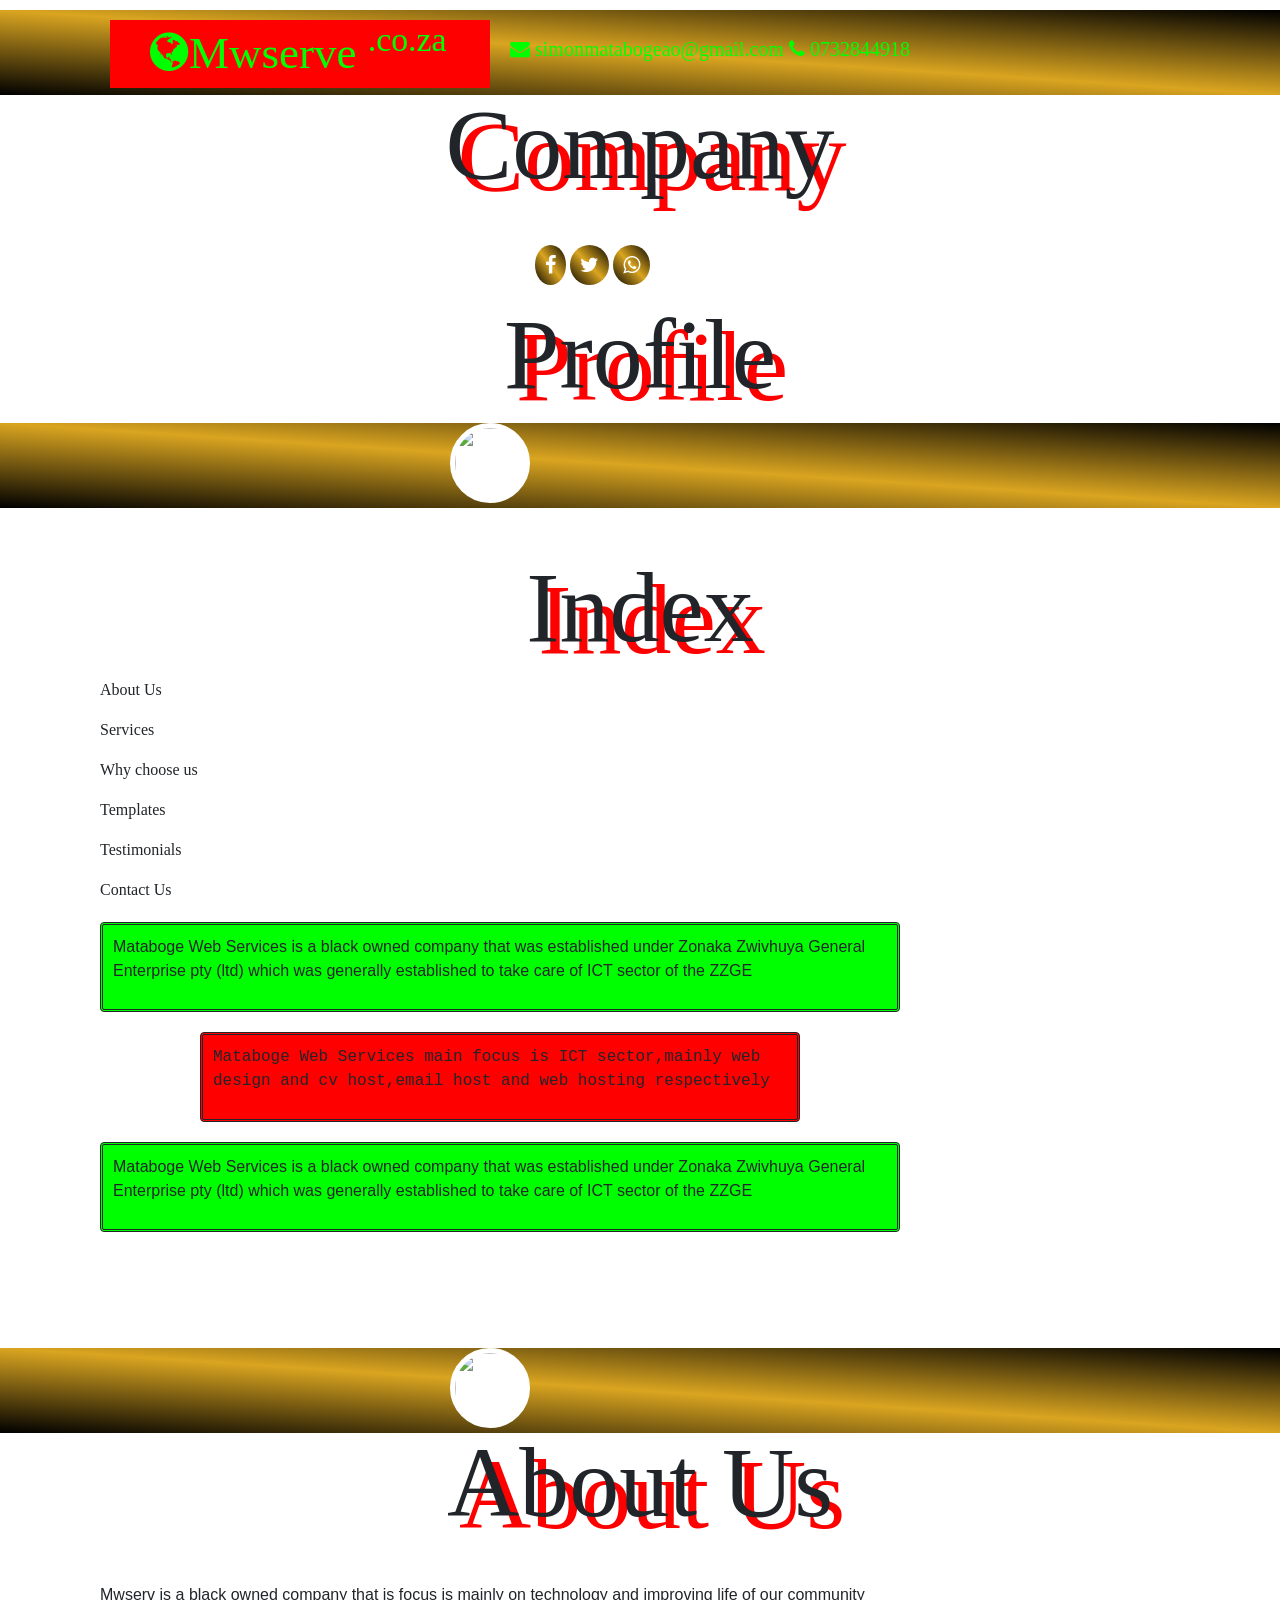
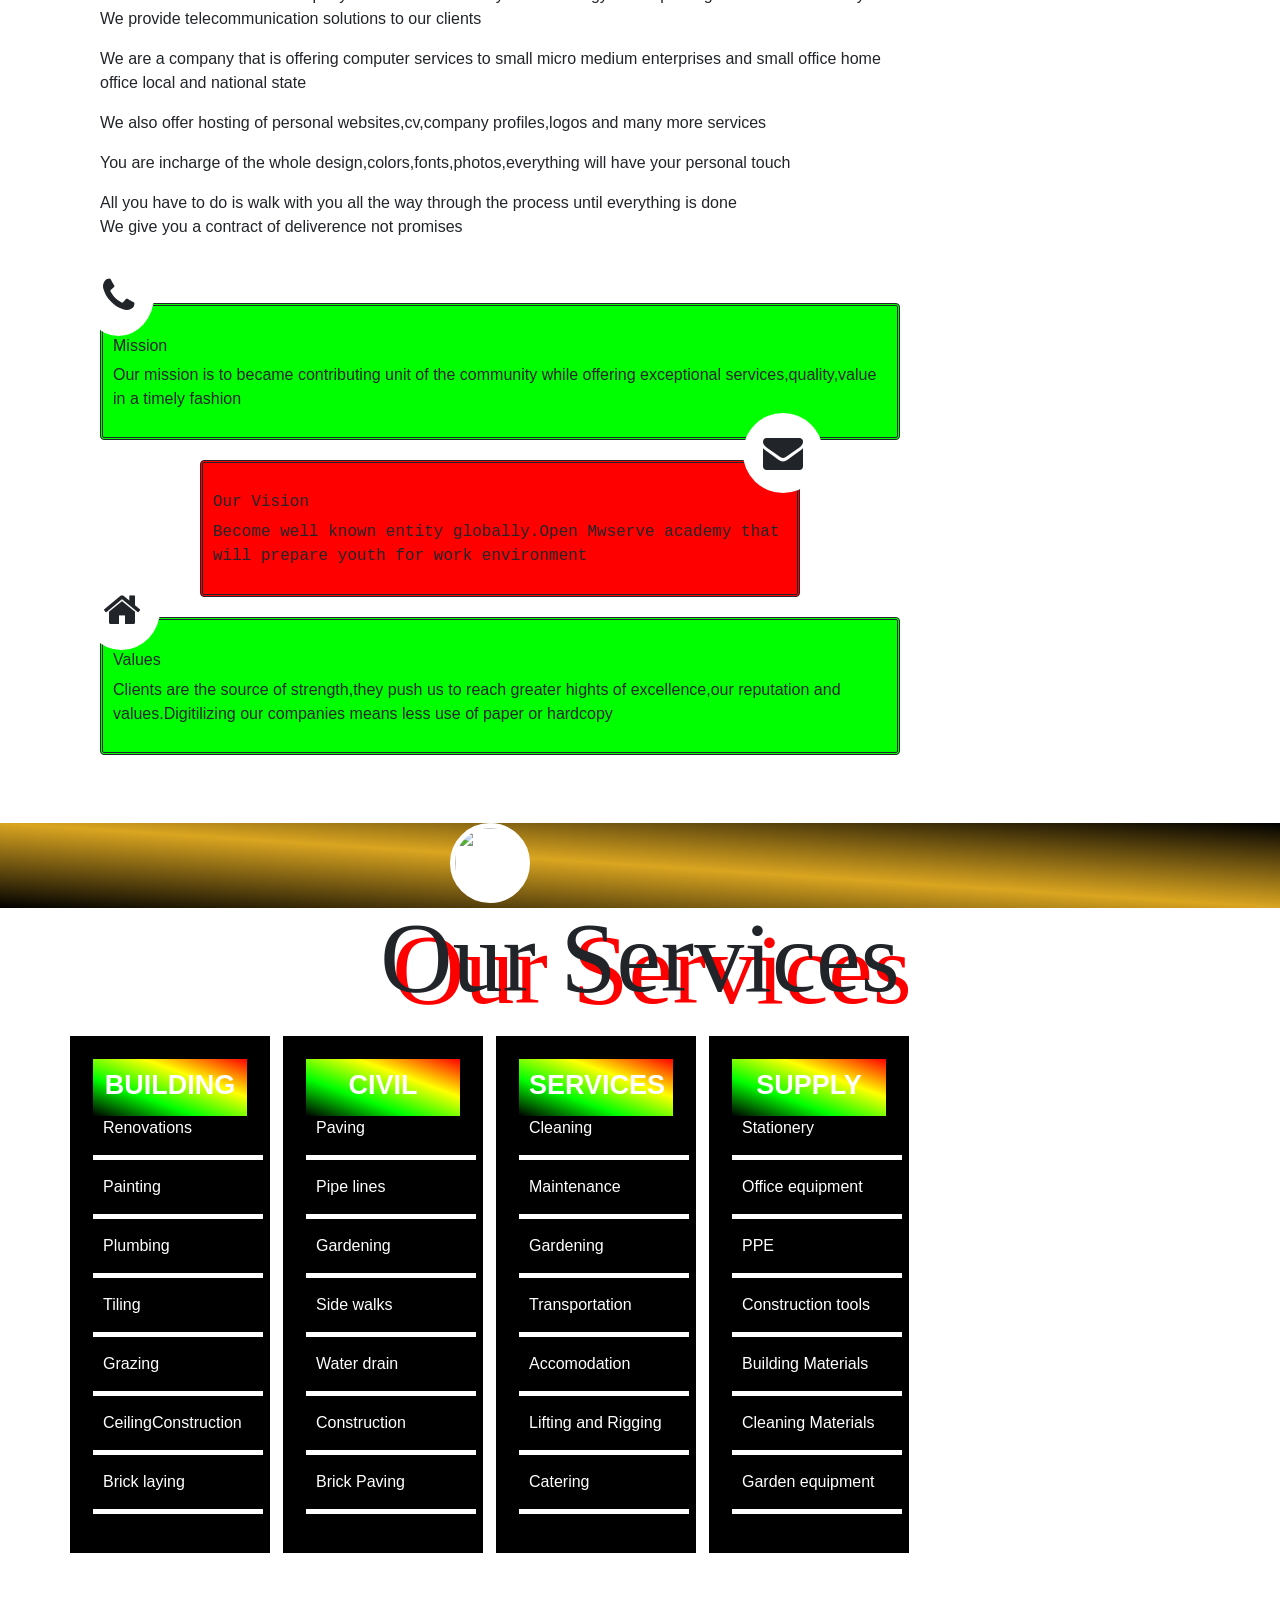
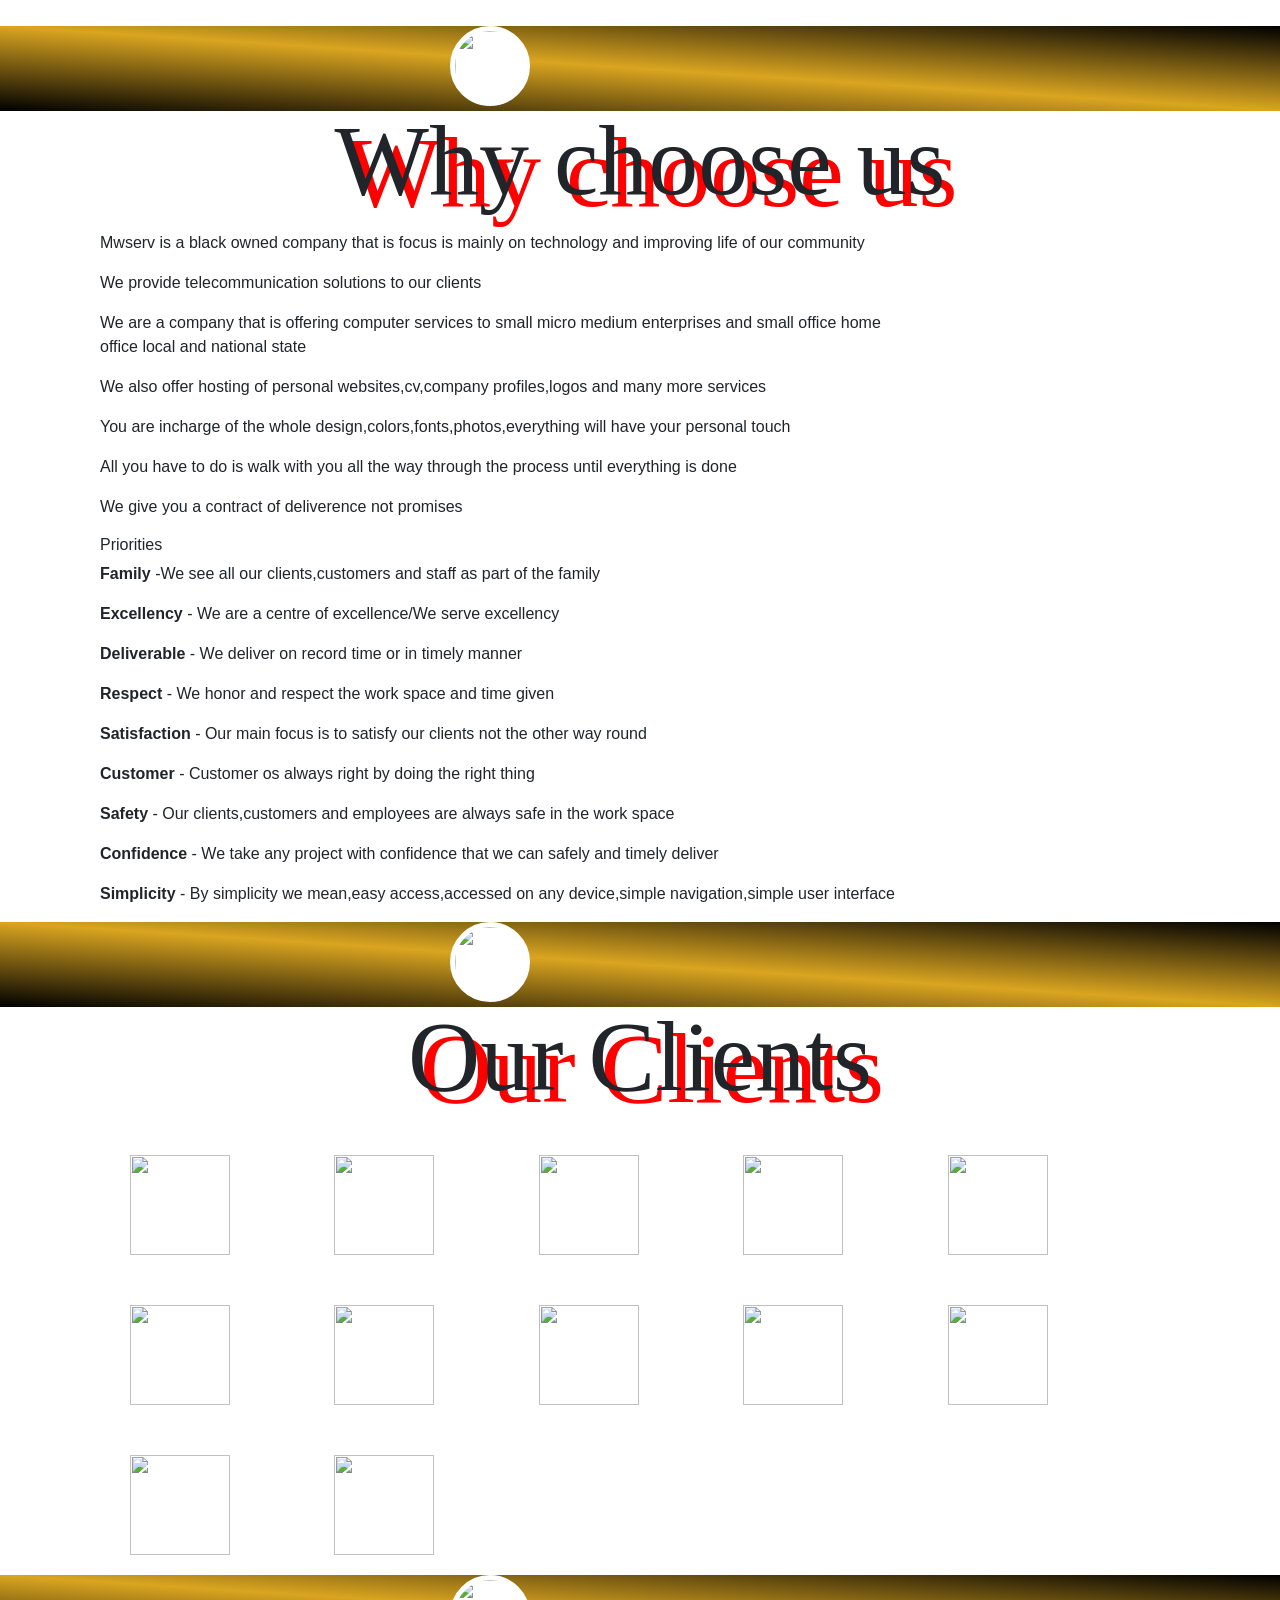
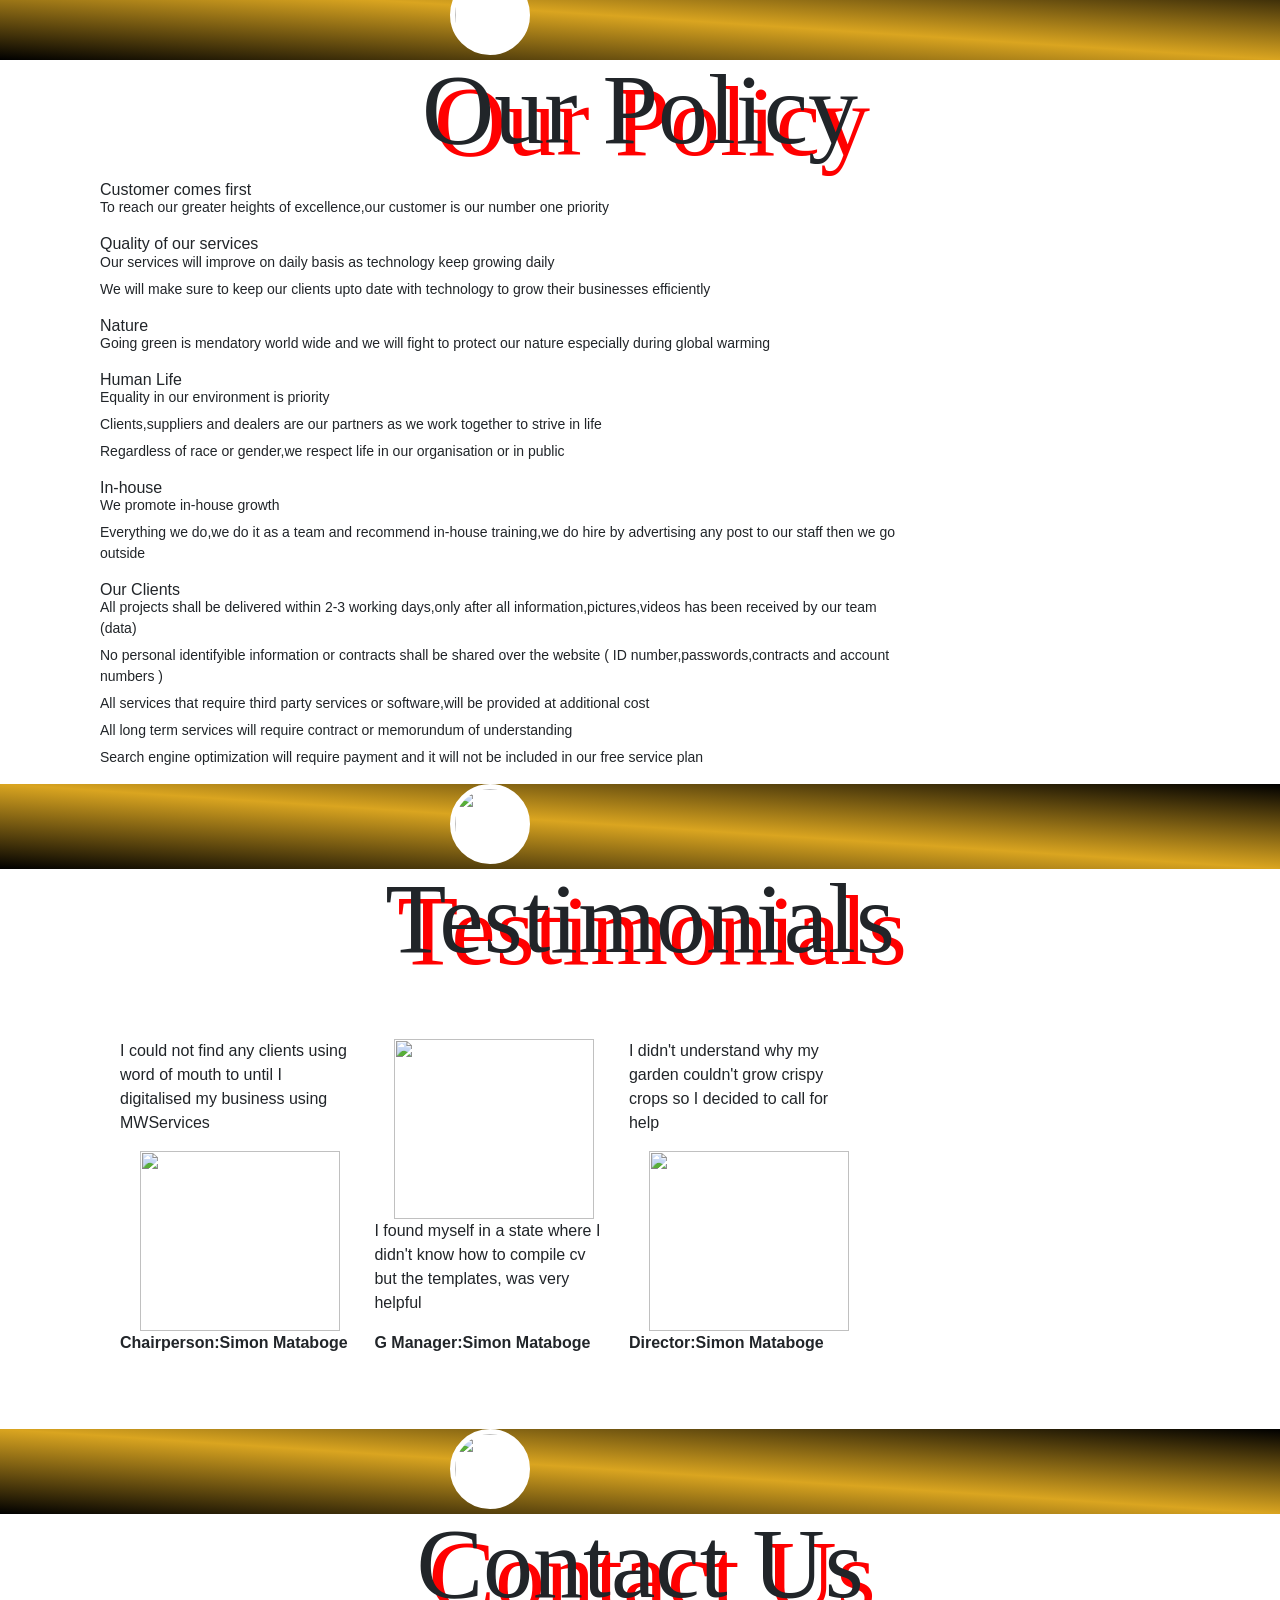
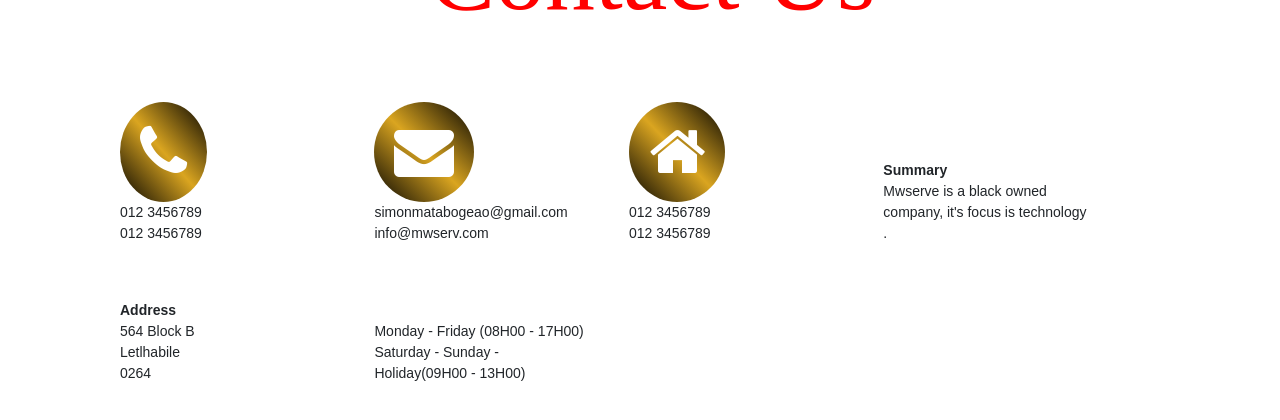
==== index.html @ 94f608e1 "Rename mwserveprofile2.html to index.html" ====
<!DOCTYPE html PUBLIC "-//W3C//DTD XHTML 1.0 Transitional//EN" "http://www.w3.org/TR/xhtml1/DTD/xhtml1-transitional.dtd">
<html xmlns="http://www.w3.org/1999/xhtml">

<head>	
		<link rel="stylesheet" href="mwserveprofile2.css" />
	    <link rel="stylesheet"  href="https://stackpath.bootstrapcdn.com/bootstrap/4.3.1/css/bootstrap.min.css" />
	    <link rel="stylesheet" href="https://stackpath.bootstrapcdn.com/font-awesome/4.7.0/css/font-awesome.min.css" />
	    <script src="https://code.jquery.com/jquery-3.3.1.slim.min.js"></script>
	    <script src="https://cdnjs.cloudflare.com/ajax/libs/popper.js/1.14.7/umd/popper.min.js"></script>
	    <script src="https://stackpath.bootstrapcdn.com/bootstrap/4.3.1/js/bootstrap.min.js"></script>
	<meta name="viewport" content="width=device-width, initial-scale=1" />

<meta content="text/html" http-equiv="Content-Type" />
<title>mwserveprofile2</title>
</head>

<body>
    
    <div id="logo">
        <div class="logo">
            <ul><script>var strToStyle = ".co.za";document.write("<i class='fa fa-globe'>Mwserve</i> ", strToStyle.sup(), "<br />"); </script> </ul>
                <div class="text">
                    <i class='fa fa-envelope'> simonmatabogeao@gmail.com</i>
                    <i class='fa fa-phone'> 0732844918</i>  
                </div>
            
        </div>
    </div>
        <div class="header">
            <h1>Company</h1></div>
            <div class="main">
                <img alt="" src="mwshands-removebg-preview.png" /> <br>
                <div class="contact-box">
                    <i class='fa fa-facebook'></i>
                    <i class='fa fa-twitter'></i>
                    <i class='fa fa-whatsapp'></i>
            </div>
         <div class="header"><h1>Profile</h1></div>
        </div>

        
        
        
        
        
     
        <div id="intro">
            
            <img alt="" src="matabogeShield-removebg-preview.png" />
    </div>
            <div id="index">
            <div class="header"><h1>Index</h1></div>
            <div class="intro-content">
                <ul>About Us</ul>
                <ul>Services </ul>
                <ul>Why choose us</ul>
                <ul>Templates</ul>
                <ul>Testimonials</ul>
                <ul>Contact Us</ul>
            </div>
            <div class="introduction">
                <p>
                    Mataboge Web Services is a black owned company that was established under Zonaka Zwivhuya General Enterprise pty (ltd) which was generally established to take care of ICT sector of the ZZGE
                </p>
            </div>
             <div class="introduction1">
                <p>
                    Mataboge Web Services main focus is ICT sector,mainly web design and cv host,email host and web hosting respectively
                </p>
            </div> 
            <div class="introduction">
                <p>
                    Mataboge Web Services is a black owned company that was established under Zonaka Zwivhuya General Enterprise pty (ltd) which was generally established to take care of ICT sector of the ZZGE
                </p>
            </div>
        </div>
    
        
        
        
        
        
     
        <div id="intro">
            
            <img alt="" src="matabogeShield-removebg-preview.png" /></div>
    <div id="about">
    <div class="header"><h1>About Us</h1></div>
            <div class="intro-content-about">
                <p>Mwserv is a black owned company that is focus is mainly on technology and improving life of our community<br>
                 We provide telecommunication solutions to our clients</p>
                <p>We are a company that is offering computer services to small micro medium enterprises and small office home office local and national state</p>
                <p>We also offer hosting of personal websites,cv,company profiles,logos and many more services</p>
                <p>You are incharge of the whole design,colors,fonts,photos,everything will have your personal touch</p>
                <p>All you have to do is walk with you all the way through the process until everything is done<br>
                We give you a contract of deliverence not promises</p>
            </div>
            <div class="introduction">
                <i class='fa fa-phone'></i>
                			<h6>Mission</h6>
			<p>Our mission is to became contributing unit of the community  while offering exceptional services,quality,value in a timely fashion</p>
            </div>
             <div  class="introduction1">
                <i class='fa fa-envelope'></i>
                            <h6>Our Vision</h6>
            <p>Become well known entity globally.Open Mwserve academy that will prepare youth for work environment</p>
            </div>
            <div class="introduction">
                <i class='fa fa-home'></i>
                            <h6>Values</h6>
            <p>Clients are the source of strength,they push us to reach greater hights of excellence,our reputation and values.Digitilizing our companies means less use of paper or hardcopy</p>
            </div>
    </div>
     
     
        <div id="intro">
            <img alt="" src="matabogeShield-removebg-preview.png" />
    </div>
    <div class="header"><h1>Our Services</h1></div>
            <div class="services-content">
                <div class="single-service">
                    <div class="service-head">
                        <h2> BUILDING </h2>
                    </div>
                    <div class="service-content">
                        <ul>
                            <li>Renovations</li>
                            <li>Painting</li>
                            <li>Plumbing </li>
                            <li>Tiling</li>
                            <li>Grazing</li>
                        <li>CeilingConstruction</li>
                            <li>Brick laying</li>                           
                        </ul>
                    </div>

</div>

                <div class="single-service">
                    <div class="service-head">
                        <h2>CIVIL</h2>
                    </div>
                    <div class="service-content">
                        <ul>
                            <li>Paving</li>
                            <li>Pipe lines</li>
                            <li>Gardening </li>
                            <li>Side walks</li>
                            <li>Water drain</li>
                             <li>Construction</li>
                            <li>Brick Paving</li>                           
                        </ul>
                    </div>

</div>

                <div class="single-service">
                    <div class="service-head">
                        <h2>SERVICES</h2>
                    </div>
                    <div class="service-content">
                        <ul>
                            <li>Cleaning</li>
                            <li>Maintenance</li>
                            <li>Gardening </li>
                            <li>Transportation</li>
                            <li>Accomodation</li>
                            <li>Lifting and Rigging</li>
                            <li>Catering</li>
                        </ul>
                    </div>

</div>
        
                <div class="single-service">
                    <div class="service-head">
                        <h2> SUPPLY</h2>
                    </div>
                    <div class="service-content">
                        <ul>
                            <li>Stationery</li>
                            <li>Office equipment</li>
                            <li>PPE </li>
                            <li>Construction tools</li>
                            <li>Building Materials</li>
                            <li>Cleaning Materials</li>
                            <li>Garden equipment</li>
                        </ul>
                    </div>

                </div>
            </div>
        
     
        <div id="intro">
            <img alt="" src="matabogeShield-removebg-preview.png" />
    </div>
    <div class="header"><h1>Why choose us</h1></div>
            <div class="intro-content-why">
                <p>Mwserv is a black owned company that is focus is mainly on technology and improving life of our community</p>
                 <p>We provide telecommunication solutions to our clients</p>
                <p>We are a company that is offering computer services to small micro medium enterprises and small office home office local and national state</p>
                <p>We also offer hosting of personal websites,cv,company profiles,logos and many more services</p>
                <p>You are incharge of the whole design,colors,fonts,photos,everything will have your personal touch</p>
                <p>All you have to do is walk with you all the way through the process until everything is done</p>
                <p>We give you a contract of deliverence not promises</p>
                    <h6>Priorities</h6>
                <p><b>Family</b> -We see all our clients,customers and staff as part of the family </p>
                <p><b>Excellency</b> - We are a centre of excellence/We serve excellency</p>
                <p><b>Deliverable</b> - We deliver on record time  or in timely manner</p>
                <p><b>Respect</b> - We honor and respect the work space and time given</p>
                <p><b>Satisfaction</b> - Our main focus is to satisfy our clients not the other way round</p>
                <p><b>Customer</b> - Customer os always right by doing the right thing</p>
                <p><b>Safety</b> - Our clients,customers and employees are always safe in the work space </p>
                <p><b>Confidence</b> - We take any project with confidence that we can safely and timely deliver</p>
                <p><b>Simplicity</b> - By simplicity we mean,easy access,accessed on any device,simple navigation,simple user interface</p>
            </div>


        
    
        <div id="intro">
            <img alt="" src="matabogeShield-removebg-preview.png" /></div>
            <div class="header"><h1>Our Clients</h1></div> 
            <div class="intro-content-clients">
                <div class="title-img">
            <div class="title-box">
                <img alt="" src="blakwht-removebg-preview.png" />
            </div>   
            <div class="title-box">
               <img alt=""  src="DSC_0022-removebg-preview.png" />
            </div>
            <div class="title-box">
                <img alt="" src="greenglow-removebg-preview.png" />	
            </div>
            <div class="title-box">
                <img alt="" src="kamila-mcdonald-2%20(2).jpg" />
            </div>   
            <div class="title-box">
                <img alt="" src="Untitled-removebg-preview.png" />
            </div>
            <div class="title-box">
                <img alt="" src="zwivhuyalogo2-removebg-preview.png" />
            </div>
            <div class="title-box">
                <img alt="" src="blkyellowdouble_z-removebg-preview%20(1).png" />
            </div>   
            <div class="title-box">
                <img alt="" src="layan-removebg-preview.png" />
            </div>
            <div class="title-box">
                <img alt="" src="siiiiiiiiiiiiii-removebg-preview.png" />
            </div>
            <div class="title-box">
                <img alt="" src="tree.png" />
            </div>   
            <div class="title-box">
                <img alt="" src="newza-removebg-preview.png" />
            </div>
            <div class="title-box">
                <img alt="" src="shield-removebg-preview.png" />
            </div>
                </div>
            </div>
           
        
    
        <div id="intro">
            <img alt="" src="matabogeShield-removebg-preview.png" /></div>
     <div class="header"><h1>Our Policy</h1></div>
            <div class="intro-content-policy">
                <h6>Customer comes first</h6>
                <p>To reach our greater heights of excellence,our customer is our number one priority</p>
                <h6>Quality of our services</h6>
                <p>Our services will improve on daily basis as technology keep growing daily
                <p>We will make sure to keep our clients upto date with technology to grow their businesses efficiently</p>
                <h6>Nature</h6>
                <p>Going green is mendatory world wide and we will fight to protect our nature especially during global warming</p>
                <h6>Human Life</h6>
                <p>Equality in our environment is priority</p>
                <p>Clients,suppliers and dealers are our partners as we work together to strive in life</p>
                <p>Regardless of race or gender,we respect life in our organisation or in public</p>
                <h6>In-house</h6>
                <p>We promote in-house growth</p>
                <p>Everything we do,we do it as a team and recommend in-house training,we do hire by advertising any post to our staff then we go outside</p>
                <h6>Our Clients</h6>
			         <p>All projects shall be delivered within 2-3 working days,only after all information,pictures,videos has been received by our team (data)</p>
                    <p>No personal identifyible information or contracts shall be shared over the website ( ID number,passwords,contracts and account numbers ) </p>
                    <p>All services that require third party services or software,will be provided at additional cost</p>
                    <p>All long term services will require contract or memorundum of understanding</p>
                    <p>Search engine optimization will require payment and it will not be included in our free service plan</p>
            </div>
    
<div id="intro">
    <img alt="" src="matabogeShield-removebg-preview.png" />
    </div>
     <div class="header"><h1>Testimonials</h1></div>
        <div class="intro-content-test">
            <div class="testimonials">
            <div class="testimonial">				
              <blockquote>I could not find any clients using word of mouth to until I digitalised my business using MWServices </blockquote>
            <div class="col-125">
                <img alt="" src="matabogeShield-removebg-preview.png" /><br>
                <b>Chairperson:Simon Mataboge</b>
            </div>

            </div>
            <div class="testimonial">				

            <div style="" class="col-125">
                <img alt="" src="matabogeShield-removebg-preview.png" /><br>
                              <blockquote>I found myself in a state where I didn't know how to compile cv but the templates, was very helpful</blockquote>
                <b>G Manager:Simon Mataboge</b>

            </div>

            </div>			
            <div class="testimonial">				
              <blockquote>I didn't understand why my garden couldn't grow crispy crops so I decided to call for help<br></blockquote>
            <div class="col-125">
                <img alt="" src="matabogeShield-removebg-preview.png" /><br>
                <b>Director:Simon Mataboge</b>
            </div>

            </div>
        </div>
    </div>
    
    
    
    
    
    
    
  <div id="intro">
    <img alt="" src="matabogeShield-removebg-preview.png" />
    </div>
     <div class="header"><h1>Contact Us</h1></div>  
        <div class="contacts">
            <div class="contact-box">
                <i class='fa fa-phone'></i>
                <p>012 3456789<br>012 3456789</p>
            </div>   
            <div class="contact-box">
                <i class='fa fa-envelope'></i>
                <p>simonmatabogeao@gmail.com<br>info@mwserv.com</p>
            </div>
            <div class="contact-box">
                <i class='fa fa-home'></i>
                <p>012 3456789<br>012 3456789</p>
            </div>
        
        
        
            <div class="contact-box">
                <b>Summary</b>
                <p>Mwserve is a black owned company, it's focus is technology .</p>
            </div>   
            <div class="contact-box">
                <b>Address</b>
                <p>564 Block B<br> Letlhabile<br>0264</p>
            </div>
            <div class="contact-box">
                <i></i>
                <p>Monday - Friday (08H00 - 17H00)<br/>Saturday - Sunday -Holiday(09H00 - 13H00)</p>
            </div>
    </div>
</body>

</html>
---- mwserveprofile2.css ----
/*---templates----*/
.header h1
{
    margin-top: -10px;
    font-family:fantasy;
    text-align: center;
    font-size: 100px;
    text-shadow: 12px 12px red;
    
}
@media screen and (max-width:1000px ){
	.header h1{
            margin-left: 0px;
	width:480px;font-size:80px;
	}
}
#logo
        {
           
            height: 85px;background: linear-gradient(to top right,black,goldenrod,black);
            font-size: 30px;
            font-family: sans-serif;
        }
.logo
        {
           
            margin-left: 100px;
            font-size: 45px;
            font-family: serif;
            color: lime;
            padding-top: 50px;
            background-color: ;
            padding: 10px;
            margin-top: 10px;
        }
@media screen and (max-width:1000px ){
	.logo{
            margin-left: 0px;
	width:480px;
	}
}
#logo ul
        {

            margin-top: 0px;
            background-color: red;
            width: 380px;
        }
@media screen and (max-width:1000px ){
	ul{
            margin-left: 0px;
	font-size:18px;
	width:180px;
	}
}
.text
{
    margin-left: 400px;
    margin-top: -70px;
    color: black;
    font-family: serif;
    font-size: 20px;
}
@media screen and (max-width:1000px ){
	.text{
            margin-left: 190px;
		margin-top:-30px;
	
	}
}
.text .fa
{
    color: lime;
}
.main img
{
   
}
@media screen and (max-width:1000px ){
	.main img{
            margin-left: 80px;
	
	}
}
.main 
{
    text-align: center;
    margin-top: 10px;
}
@media screen and (max-width:1000px ){
	.main{
            margin-left: 0px;
	           width:480px;
	}
}
.contact-box
{
    display: inline-block;

    margin-left: 0px;
    padding: 20px;
    width: 200px;
    text-align: left;
    font-size: 14px;
    margin-top: 0px;

}
@media screen and (max-width:1000px ){
	.contact-box{
	width:150px;
	}
}
.contact-box .fa
{
    font-size: 20px;
    background: linear-gradient(to top right,black,goldenrod,black);
    border-radius: 100%;
    padding: 10px;
    margin-top: 10px;
    color: white;
    
}

#intro
{
            height: 85px;
            background: linear-gradient(to top right,black,goldenrod,black);
            font-size: 30px;
            font-family: sans-serif;
}
@media screen and (max-width:400px ){
	#intro, #logo{
            width:480px;
	
	}
}
#intro img
{
   width: 80px;
    height: 80px;
    border-radius: 100%;
    margin-left: 450px;
    margin-top: 0px;
    background-color: white;
    border-color: white;
    border-style: solid;
    border-width: thick;
}
@media screen and (max-width:1000px ){
	#intro img{
            margin-left: 200px;
	
	}
}
#index
{
    margin-top: 50px;
    height: 800px;
    
}
#index ul
{
    font-family:fantasy;
    background-color: transparent;
}
.intro-content
{
    margin-left: 60px;
    margin-top: 10px;
}
@media screen and (max-width:1000px ){
	.intro-content{
            margin-left: 10px;
	width:480px;
	}
}
#about
{
    height: 1000px;
}
.intro-content-about
{
	margin-top:40px;
    margin-left: 100px;
    font-size: 16px;
    width: 800px;
    height: 300px;
}
@media screen and (max-width:1000px ){
	.intro-content-about{
            margin-left: 10px;
	width:480px;
	}
}
.intro-content-why
{
	margin-left: 100px;
    font-size: 16px;
    width: 800px;
    margin-top:10px;
}
@media screen and (max-width:1000px ){
	.intro-content-why{
            margin-left: 10px;
	width:480px;
	}
}
.intro-content-policy
{
	margin-left: 100px;
    font-size: 16px;
    width: 800px;
    margin-top:10px;
}
@media screen and (max-width:1000px ){
	.intro-content-policy{
            margin-left: 10px;
	width:480px;
	}
}
.intro-content-policy p
{
    font-size: 14px;
    margin-top: -10px;
}
.intro-content-clients
{
	margin-left: 100px;
    font-size: 16px;
}
@media screen and (max-width:1000px ){
	.intro-content-clients{
            margin-left: -210px;
	width:480px;
      margin-top:100px;
	}
}
.intro-content-test
{
	margin-left: 10px;
    font-size: 16px;
}
@media screen and (max-width:1000px ){
	.intro-content-test{
            margin-left: 10px;
	width:480px;
	}
}
.introduction
{
    
    margin-left: 100px;
    width: 800px;
    background-color: lime;
    border-radius: 4px;
    padding: 10px;
    font-size: 16px;
    font-family:sans-serif;
    border-style: double;
    margin-top: 20px;
}
@media screen and (max-width:1000px ){
	.introduction{
            margin-left: 10px;
	width:470px; margin-top: 60px;
	}
}
.introduction1
{
    
    margin-left: 200px;
    width: 600px;
    background-color: red;
    border-radius: 4px;
    padding: 10px;
    font-size: 16px;
    font-family: monospace;
    border-style: double;
    margin-top: 20px;
}
@media screen and (max-width:1000px ){
	.introduction1{
            margin-left: 30px;
	width:430px;
	}
}
.introduction i
{
	font-size: 40px;
    padding: 20px;
    border-radius: 100%;
    margin-top: -60px;
    background-color: white;
    margin-left: -30px;
}
.introduction1 i
{
	font-size: 40px;
    padding: 20px;
    border-radius: 100%;
    margin-top: -60px;
    background-color: white;
    margin-left: 530px;
}
@media screen and (max-width:1000px ){
	.introduction1 i{
            margin-left: 330px;
	
	}
}
#intro h6
{
    text-align: center;
    background-color:cornflowerblue;
    padding: 10px;
    border-radius: 4px;
}




/*-------------Services------------*/
#service
{
    padding: 10px 0;
    background: ;
    text-align: center;
    margin-left:0px;
    
}

.single-service
{
    margin: 3px;
    display: inline-block;
    float: left;
    width:200px;
    background-color: black;
    transition: 0.5s;
    padding: 23px;
    text-align: left;
    margin-left: 10px;
    margin-top: 10px;
    
}

.single-service:hover
{
    box-shadow: 0 5px 20px #333;
}





.single-service{display: inline-block!important;}

@media screen and (max-width:1000px ){
	.single-service{
        width: 200px;
        margin-left: 10px;margin-top:50px;
        
	}
}

@media screen and (max-width:400px ){
	.single-service{
		display: block;
		float: left;
		margin:2px;
		font-size:2em;
		transition:color linear 0,15s;
	}
	a. .single-service:link,
	a. .single-service:visited,
	a. .single-service:hover,
	a. .single-service:active {
		text-decoration:none;
		color:#fff;
		}
	}







.service-head
{
    background: linear-gradient(to top right,black,lime,yellow,red);
    display: inline;
    float: left;
    padding: 5px 5px;
    width: 100%;
    text-align: center;
}
.service-head h2
{
    color: #fff;
    font-size: 27px;
    font-weight: bold;
    margin-bottom: 5px;
    padding: 5px;
    text-transform: uppercase;
    
}
.service-head p
{
    color: yellow;
    font-size: 25px;
    font-weight: bold;
    margin-bottom: 5px;
    line-height: 30px;
}
.services-content
{
	margin-left: 60px;font-size: 16px;width: 900px;height: 600px;
}
@media screen and (max-width:1000px ){
	.services-content{
        width: 480px;
        margin-left: 10px;
        
	}
}
.service-content
{
    color: white;
    display: inline;
    text-align: left;
    width: 100%;
    


}
ul li:last-child
{
    border: none;
    text-align: left;

}
.service-content ul li
{
    border-bottom: 5px solid #fff;
    padding: 15px 10px;
    list-style: none;
    text-align: left;
    margin-left: -40px;
    width: 170px;

}




/*---title----*/

.titles
{
    background: linear-gradient(to top right,black,goldenrod,black);
    height: 400px;
    margin-top: 300px;
    
}
.titles img
{
    background-image:url(et-lion1.gif);
    background-repeat: no-repeat;
    background-attachment: fixed;
    background-size: cover;
    background-position: full image;
    height: 320px;
    width: 80%;
    margin-left: 0px;
    margin-top: 10px;
}
.title h1
{
    margin-top: 100px;
}
.title .fa
{
    font-size: 60px;
    background: linear-gradient(to top right,black,goldenrod,black);
    border-radius: 10%;
    padding: 20px;
    margin-top: 50px;
    color: white;
    
}
.title-box
{
    display: inline-block;
    margin-left: 0px;
    padding: 10px;
    width: 200px;
    text-align: left;
}
@media screen and (max-width:1000px ){
	.title-box{
            margin-left: 10px;
	width:200px;
	}
}
dt
{
	background: linear-gradient(to top right,black,goldenrod,black);
	padding:10px;
	width:400px;
    font-size: 12px;
	margin-top:5px;
	font-weight:lighter;
    color: white;
}


.right-panel
{
    margin-left: 0px;
    width: 340px;
    background: linear-gradient(to top right,black,goldenrod,black);
    margin-top: -600px;
    padding: 10px;
    border-radius: 5px;
    color: white;
    
}

.title-box img
{
	width:100px;
	height:100px;
	margin-left:0px;
    
}
@media screen and (max-width:1000px ){
	.title-box img{
            margin-left: 10px;
	width:140px;
	}
}
.title-img
{
    margin-left: 10px;
}
.title-img .title-box
{
    display: inline-block;

    margin-left: 0px;
    padding: 20px;
    width: 200px;
    text-align: left;
    font-size: 14px;
    margin-top: 10px;
}
@media screen and (max-width:1000px ){
	.title-img .title-box{
            margin-left: 10px;
	width:100px;
	}
}
.title-img p
{
    font-size: 14px;
}


/*----testimonials-------*/
.testimonials
{
    margin-left: 100px;
    margin-top: 50px;
    height: 400px;
}
.testimonial
{
    display: inline-block;
    width: 250px;
    padding: 10px;
}
.testimonial:hover
{
    background: linear-gradient(to top right,black,goldenrod,black);
    color: white;
}
.testimonials img
{
    width: 200px;
    height: 180px;
    margin-left: 20px;
    
}

@media screen and (max-width:1000px ){
	.testimonial{
            margin-left: 0px;
	width:480px;
	}
}

/*-------contacts-------*/

.contacts
{
    margin-left: 100px;
}


.contact-box
{
    display: inline-block;

    margin-left: 0px;
    padding: 20px;
    width: 250px;
    text-align: left;
    font-size: 14px;
    margin-top: 0px;

}
@media screen and (max-width:1000px ){
	.contact-box{
		width: 140px;

	}
}

.contacts .fa
{
    font-size: 60px;
    background: linear-gradient(to top right,black,goldenrod,black);
    border-radius: 100%;
    padding: 20px;
    margin-top: 50px;
    color: white;
    
}
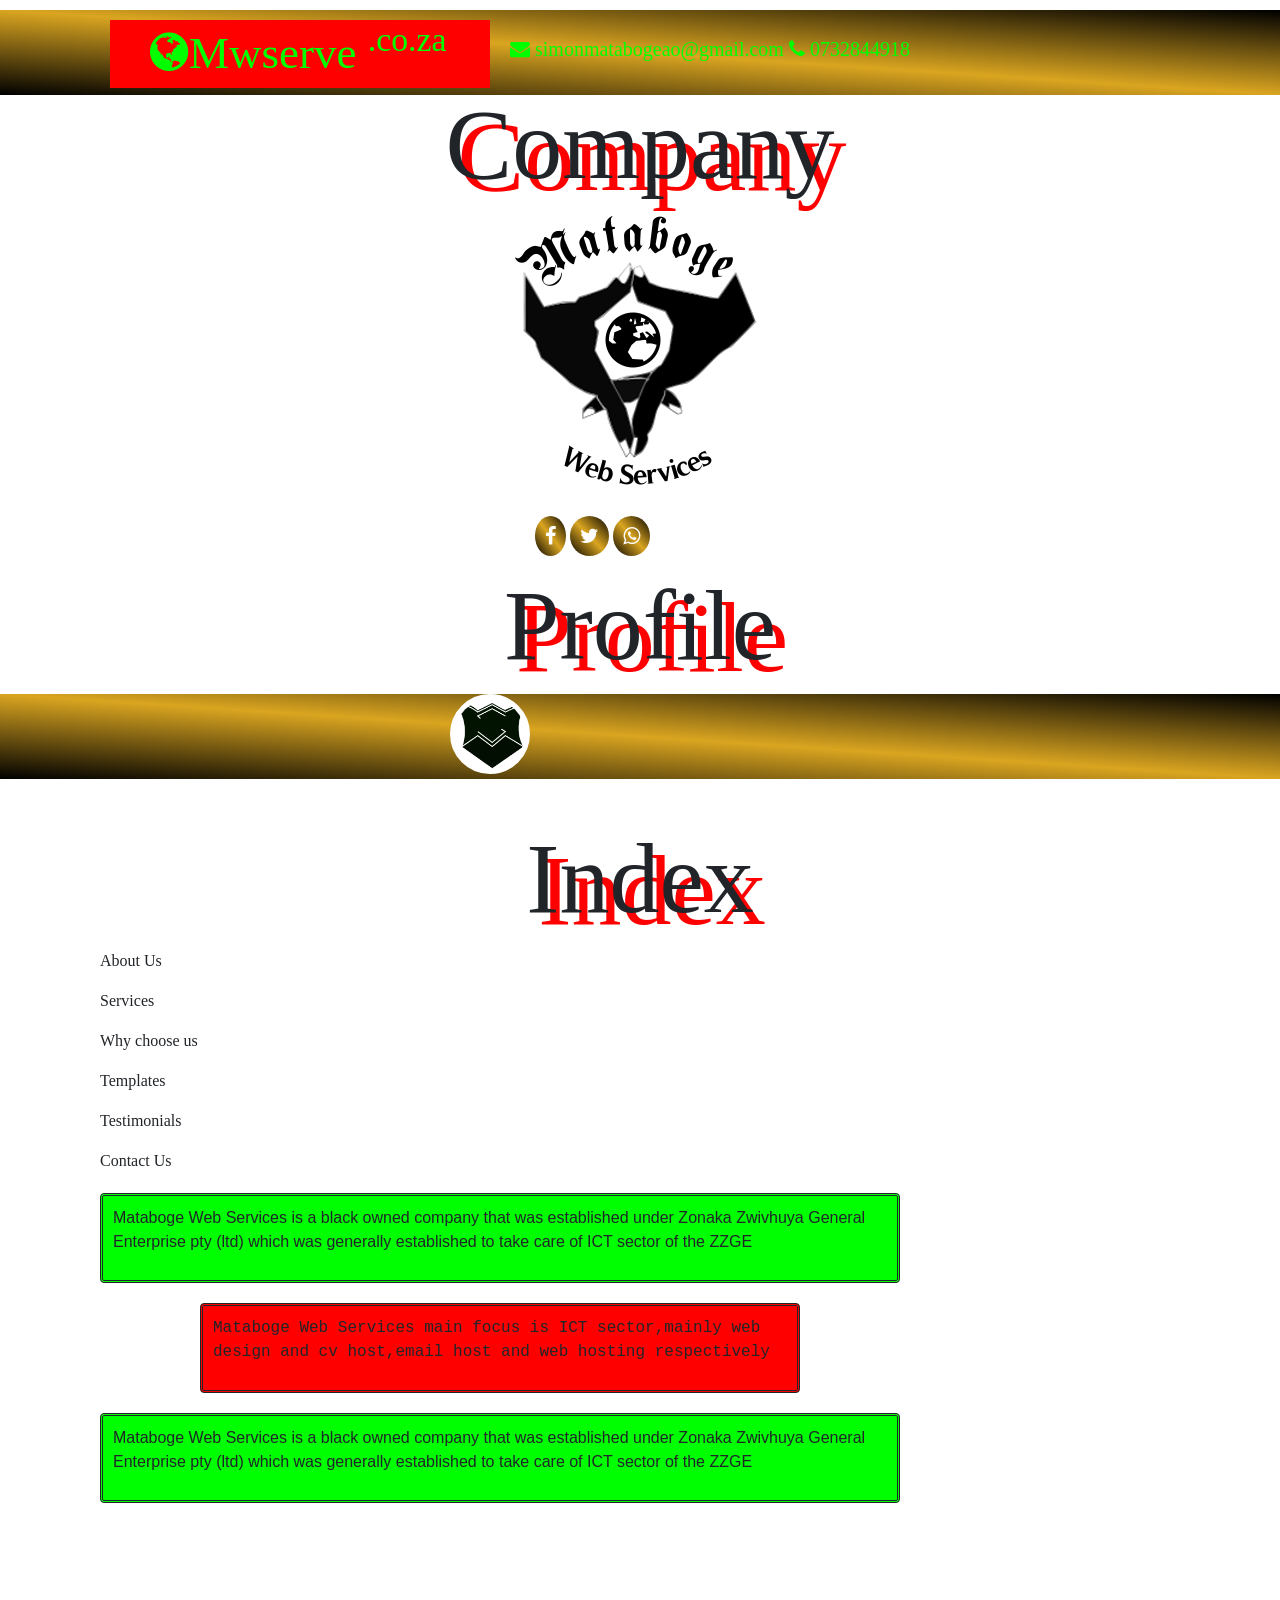
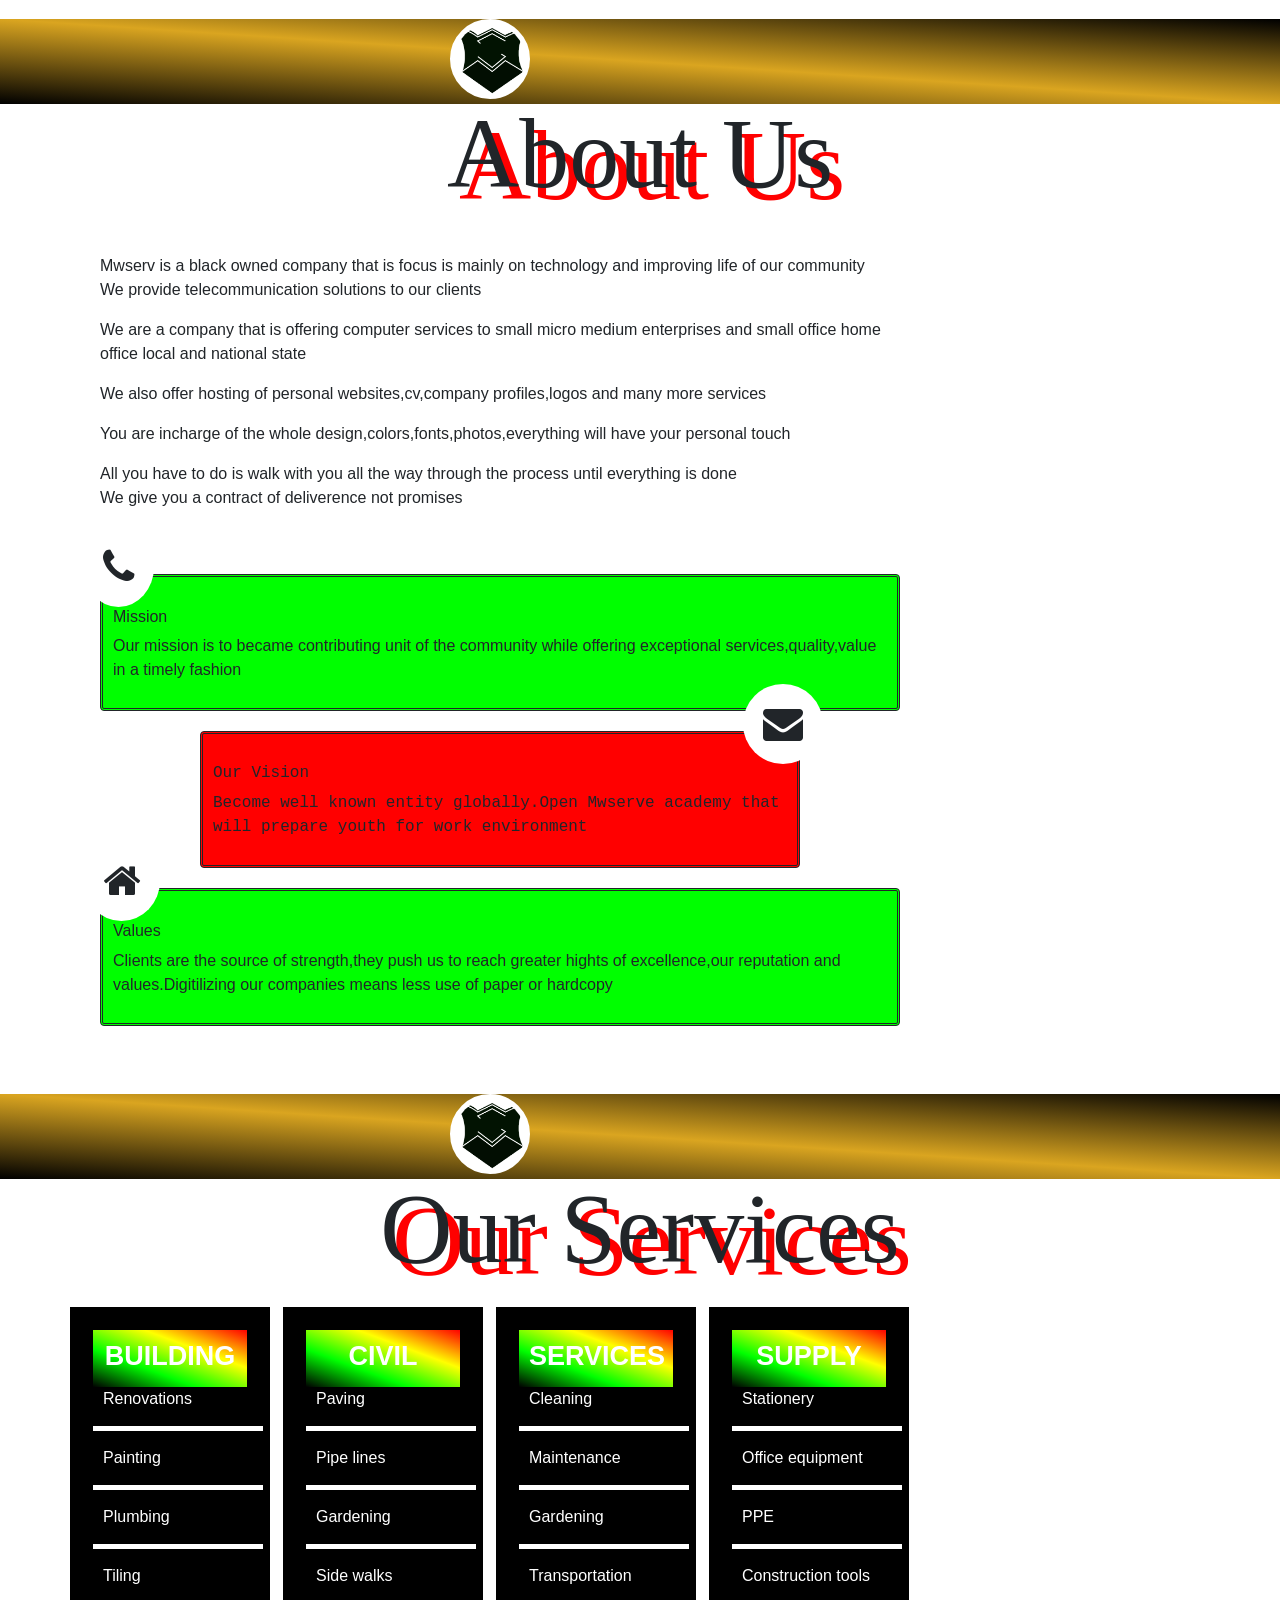
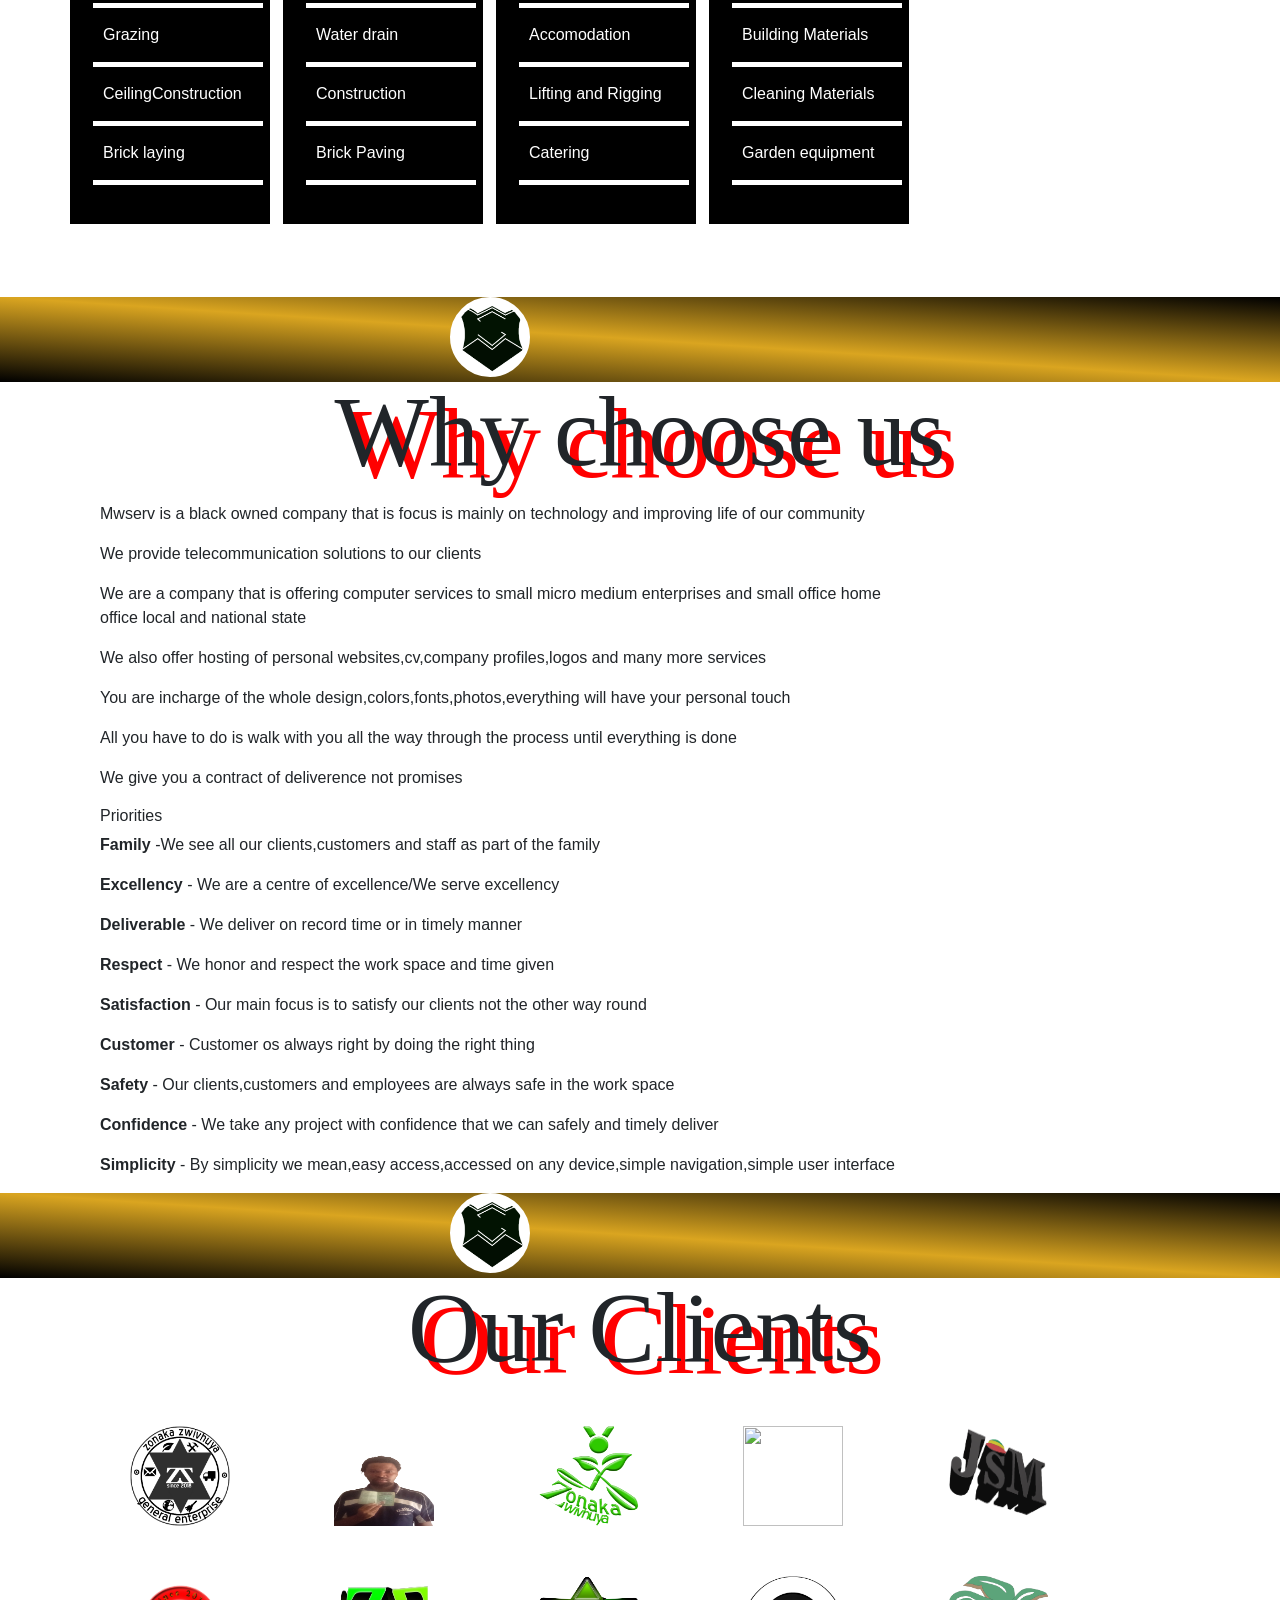
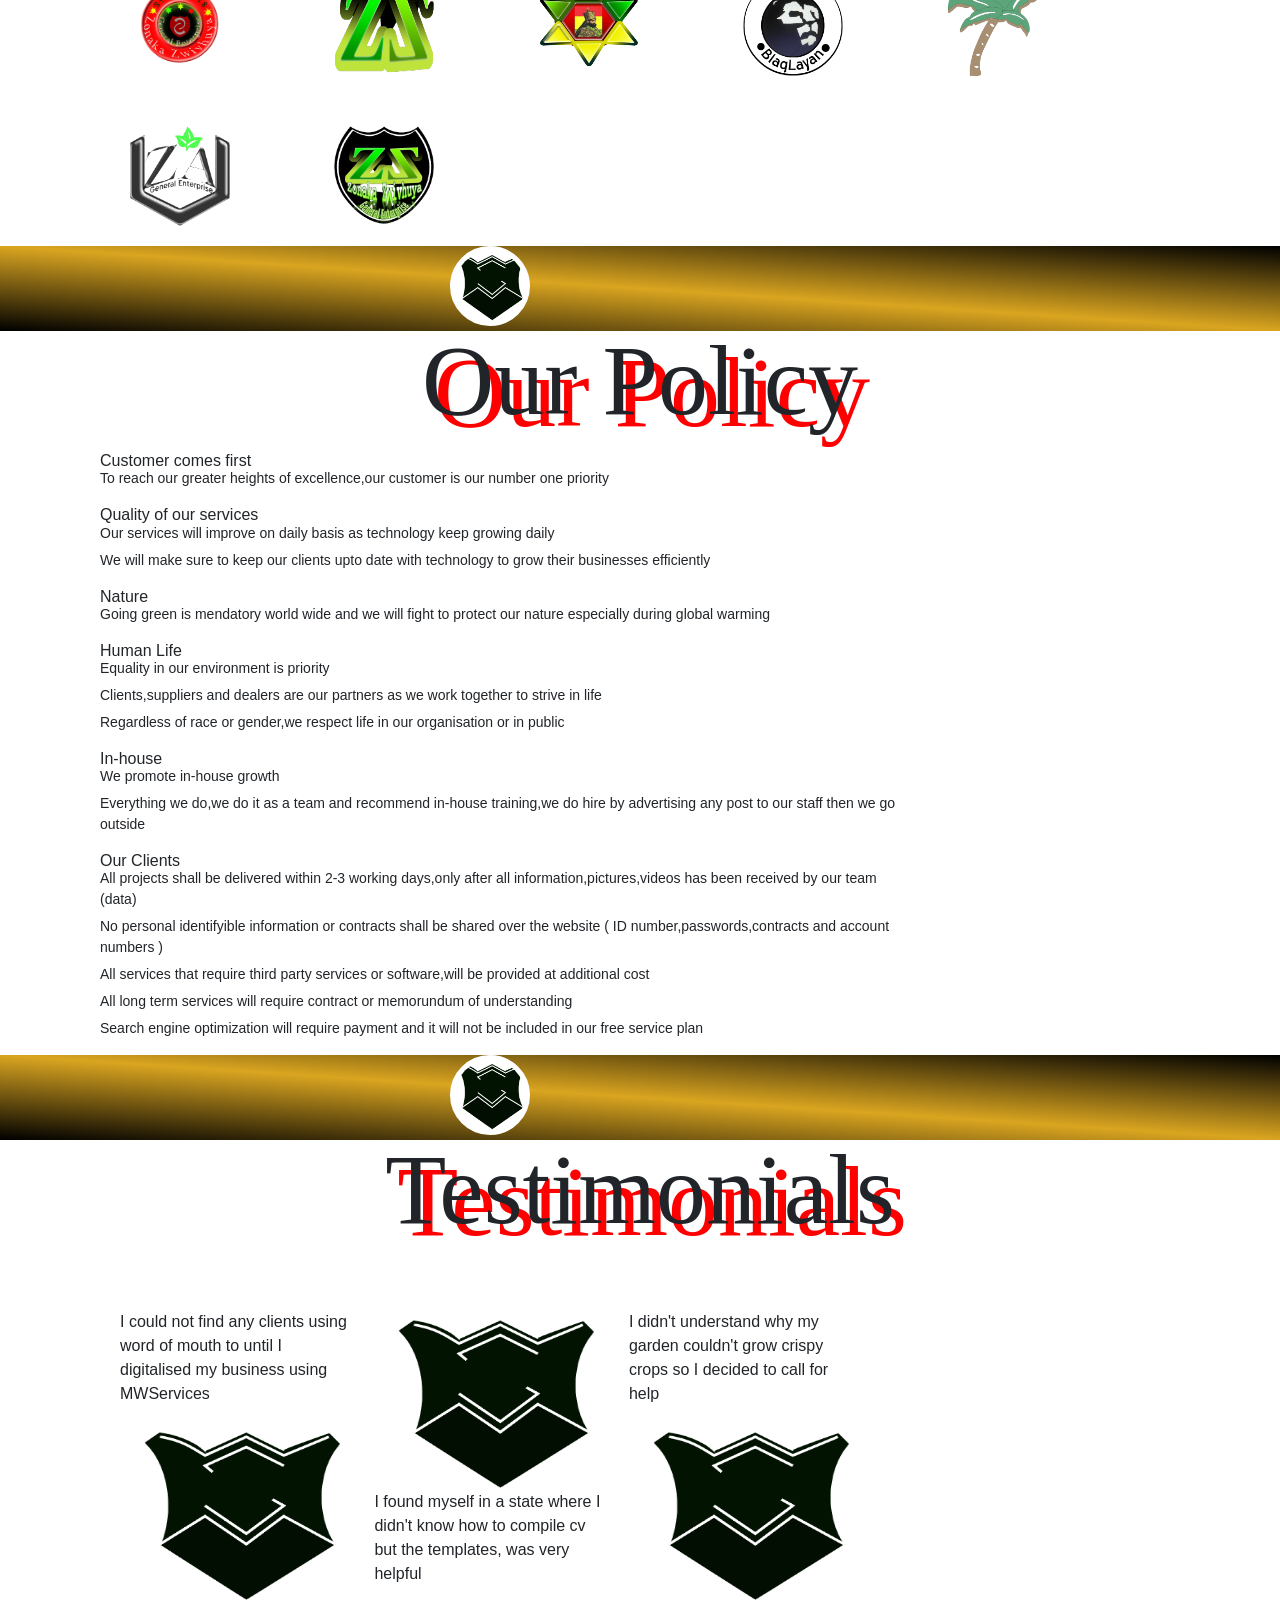
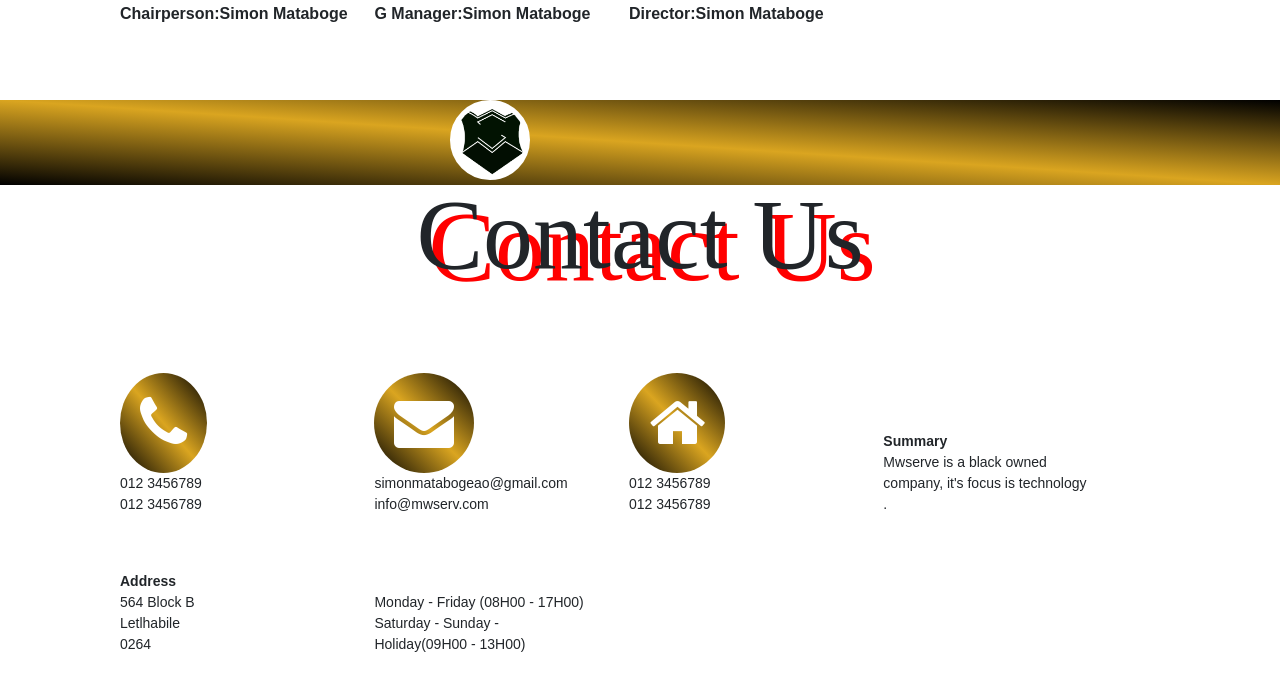
==== commit 95cdaefd: "Update index.html" ====
--- a/index.html
+++ b/index.html
@@ -235,7 +235,7 @@
                 <img alt="" src="greenglow-removebg-preview.png" />	
             </div>
             <div class="title-box">
-                <img alt="" src="kamila-mcdonald-2%20(2).jpg" />
+                <img alt="" src="kamila-mcdonald.jpg" />
             </div>   
             <div class="title-box">
                 <img alt="" src="Untitled-removebg-preview.png" />
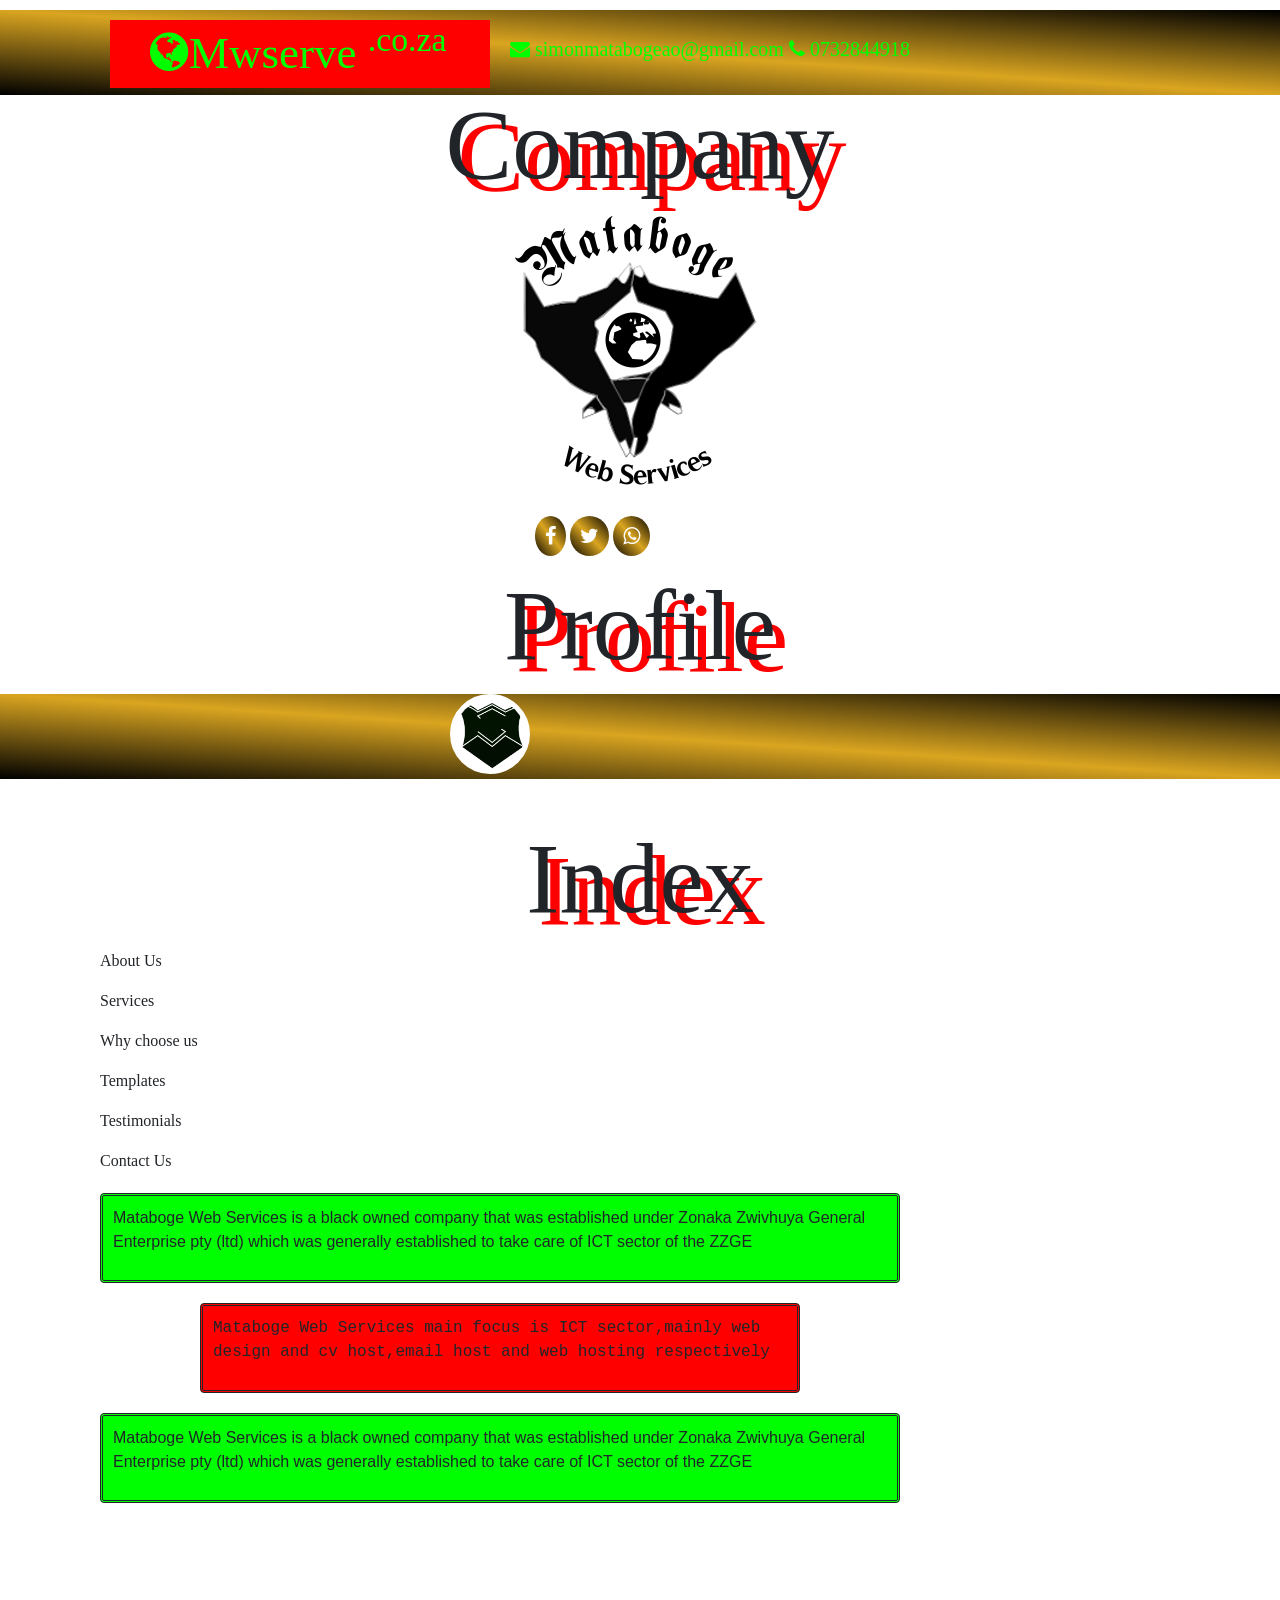
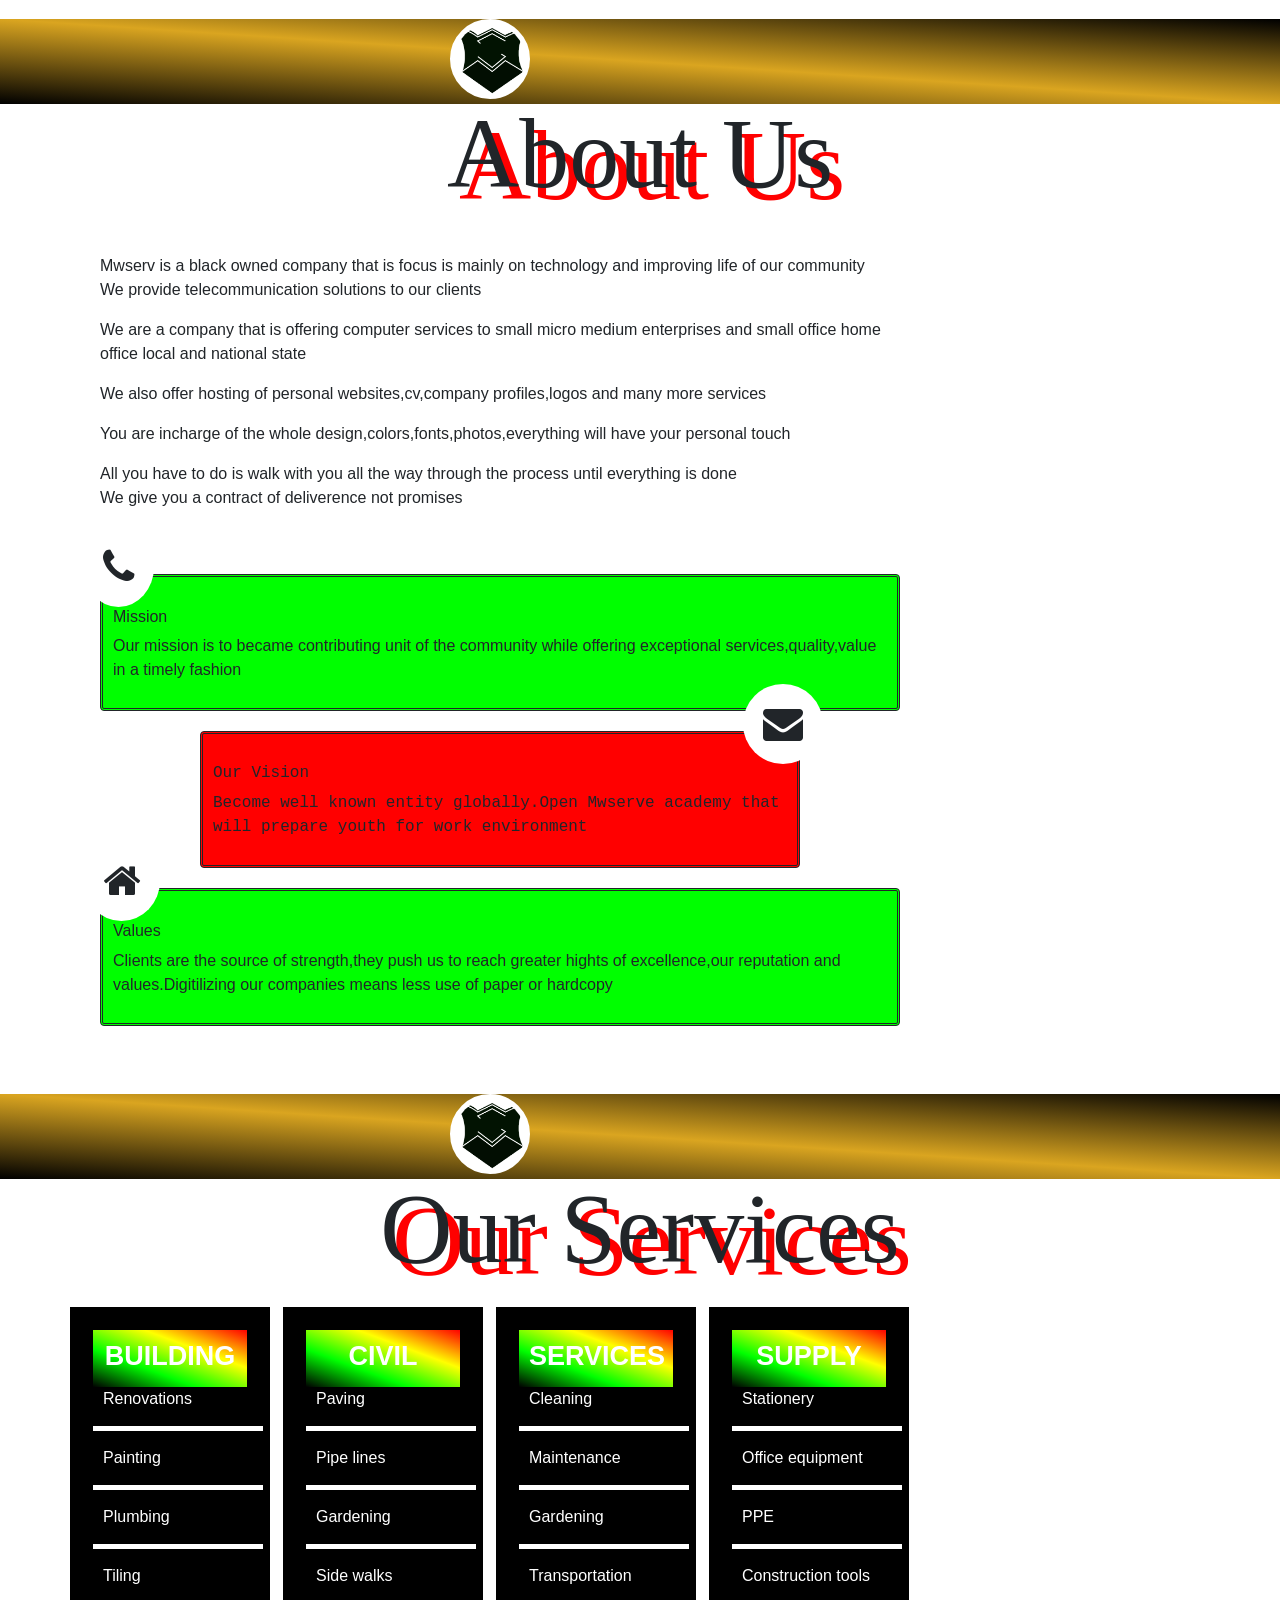
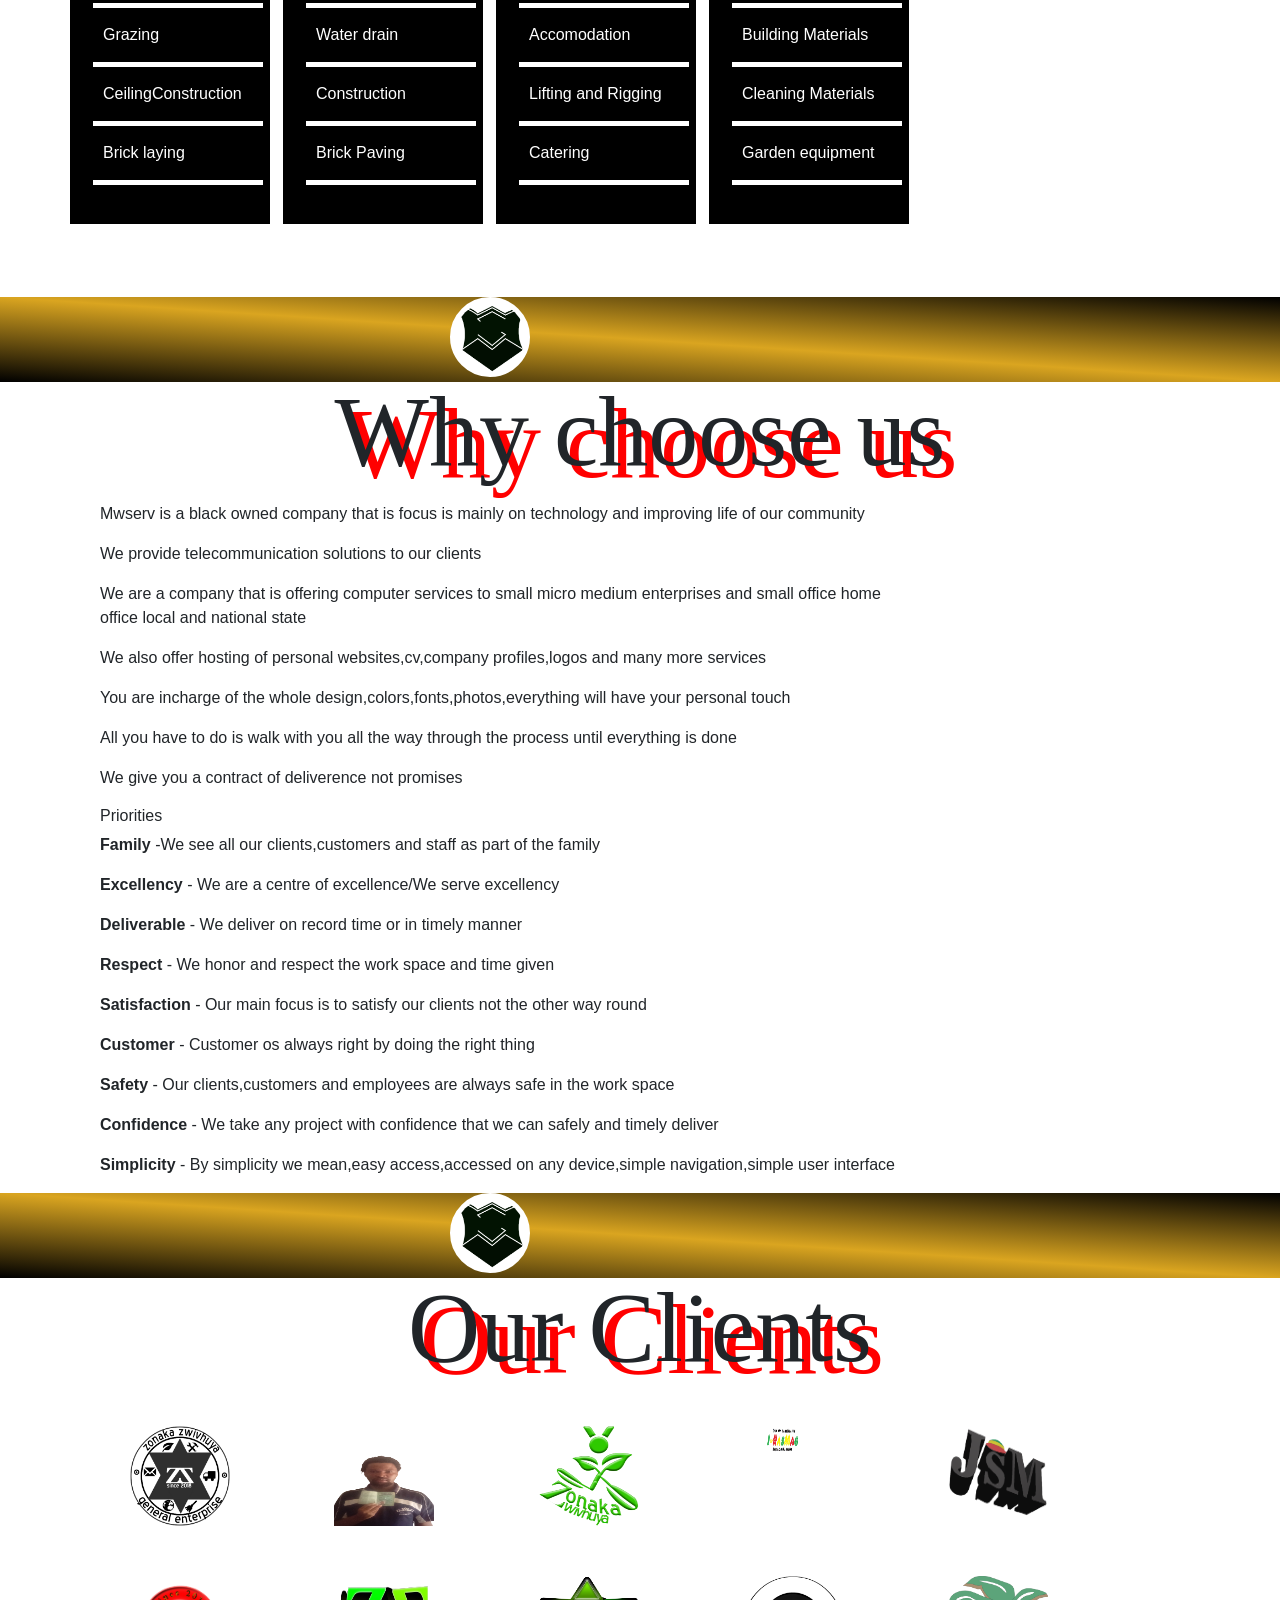
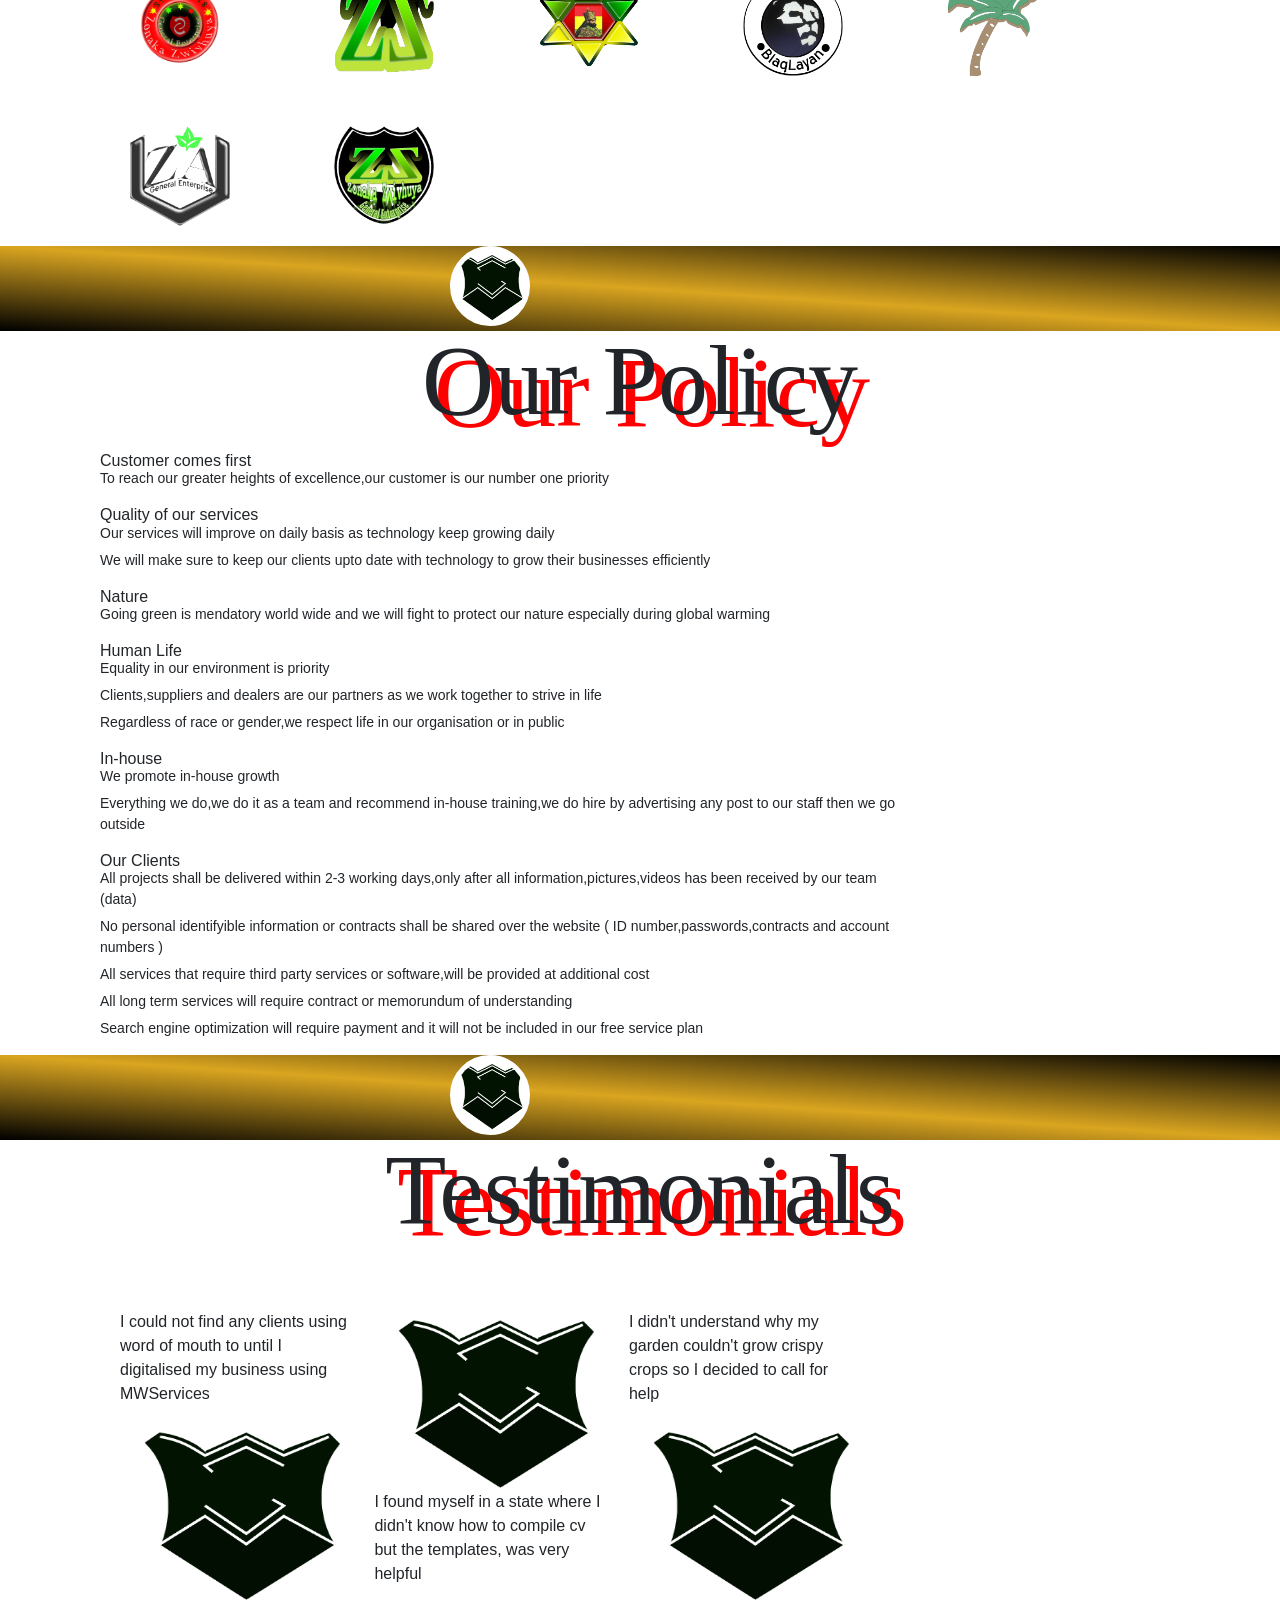
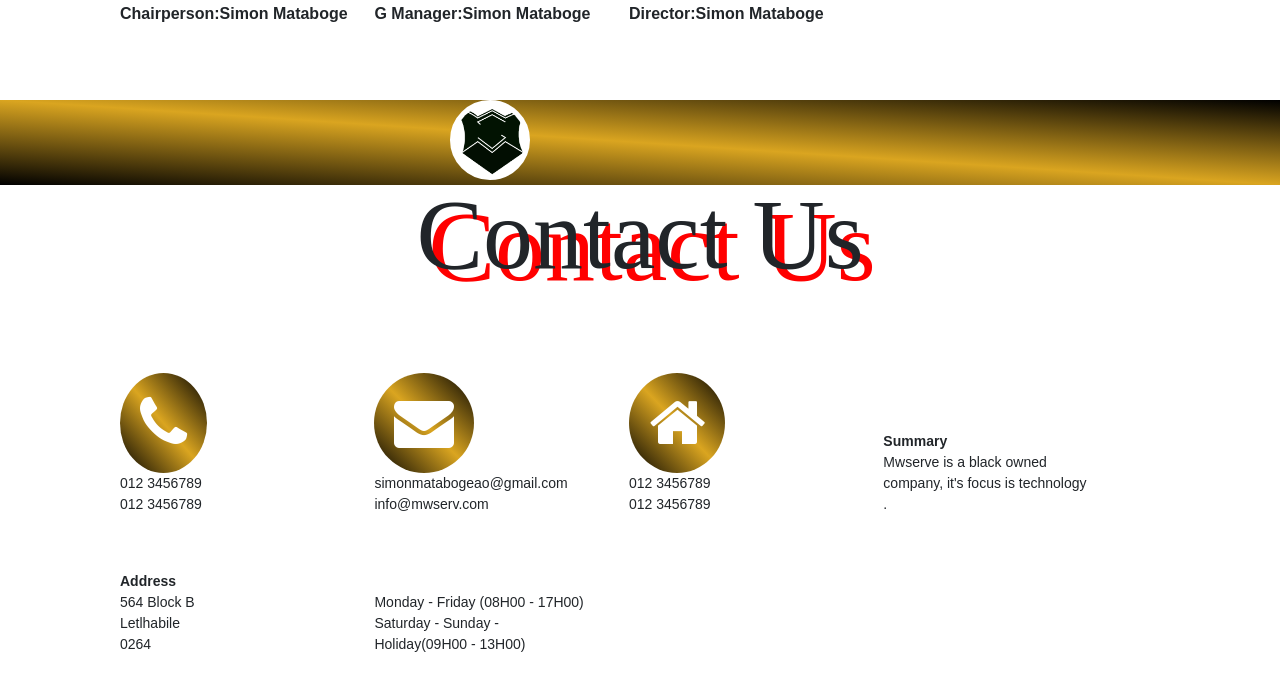
==== commit bd7e81b6: "Update index.html" ====
--- a/index.html
+++ b/index.html
@@ -235,7 +235,7 @@
                 <img alt="" src="greenglow-removebg-preview.png" />	
             </div>
             <div class="title-box">
-                <img alt="" src="kamila-mcdonald.jpg" />
+                <img alt="" src="kamila-mcdonald-2-removebg-preview.png" />
             </div>   
             <div class="title-box">
                 <img alt="" src="Untitled-removebg-preview.png" />
